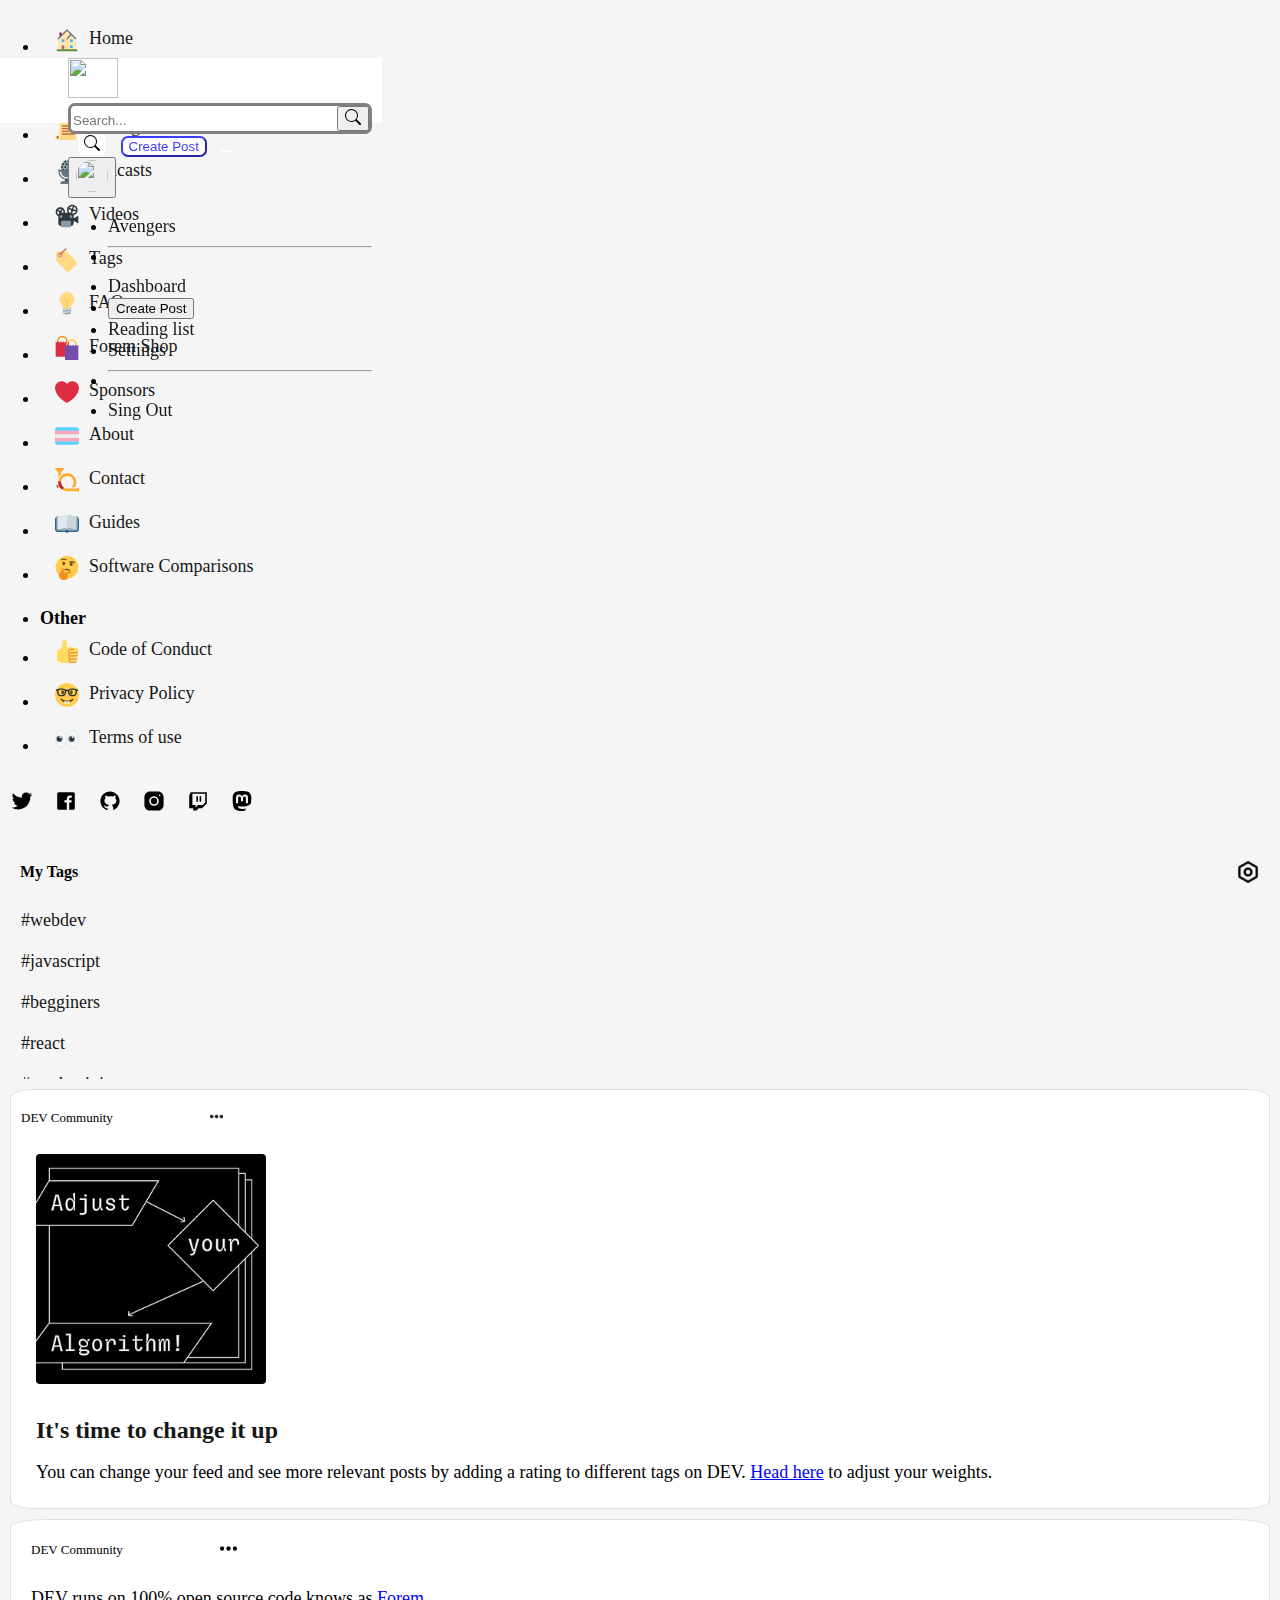
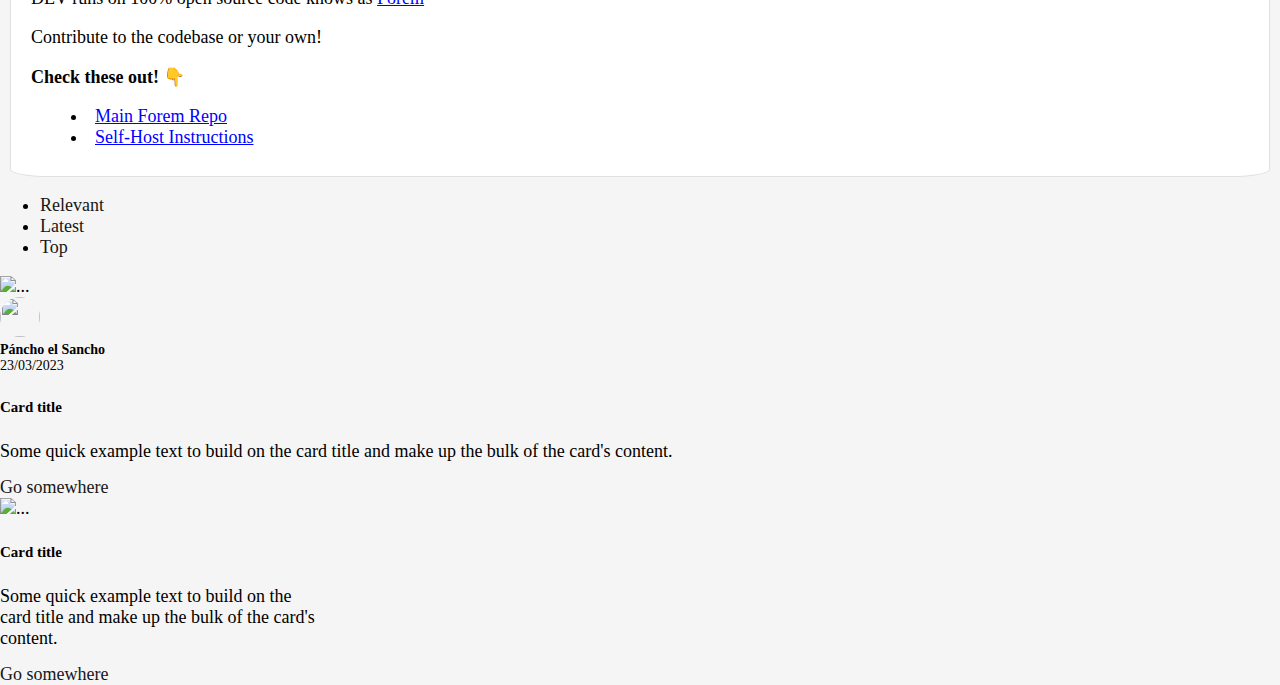
==== Index.html @ 644d101d "navbars responsivos" ====
<!DOCTYPE html>
<html lang="en">
<head>
    <meta charset="UTF-8">
    <meta http-equiv="X-UA-Compatible" content="IE=edge">
    <meta name="viewport" content="width=device-width, initial-scale=1.0">
    <link href="https://cdn.jsdelivr.net/npm/bootstrap@5.3.0-alpha3/dist/css/bootstrap.min.css" rel="stylesheet" integrity="sha384-KK94CHFLLe+nY2dmCWGMq91rCGa5gtU4mk92HdvYe+M/SXH301p5ILy+dN9+nJOZ" crossorigin="anonymous">
    <link rel="stylesheet" href="styles/styles.css">
    <script src="https://kit.fontawesome.com/42388cee6d.js" crossorigin="anonymous"></script>
    <title>Document</title>
</head>
<body>
    <!----------------------- Nav bar ------------------------------>
    <nav class="navbar navbar-expand-lg bg-body-tertiary"> 
        <div class="container-fluid flex-nowrap"> 
          <a class="navbar-brand" href="Index.html"><img class="navbar1__logo"  src="assets/resized_logo_UQww2soKuUsjaOGNB38o.png"></a>
            <div class="d-flex justify-content-between w-100">
                <form class="d-flex" role="search">
                    <div class="searchbar__bar input-group d-none d-md-block">
                    <input class="searchbar__barrita" placeholder="Search..." size="30px" class="card-filter" id="search-item" data-search aria-label="Search"> 
                    <button class="searchbar__lupa btn btn" type="button" id="button-addon2"><img class="Search1__icons" src="assets/search.svg"></button>
                    </div>
                </form>
                <div class="navbar2__icons d-flex" id="iconos" >
                    <button class="navbar2__notificacion btn btn d-md-none d-xl-none d-lg-none" type="button" id="button-addon2"><img class="Search1__icons" src="assets/search.svg"></button>
                    <button class="navbar2__button d-none d-md-block" id="formCard"> Create Post </button>
                    <button class="navbar2__notificacion"><i class="fa fa-bell-o" aria-hidden="true"></i></button>
                    <div class="dropdown">
                    <button class="btn dropdown-toggle" style="color: white;" style="border: none;" type="button" data-bs-toggle="dropdown" aria-expanded="false">
                    <img class="navbar3__user-picture" src="https://randomuser.me/api/portraits/men/14.jpg">
                    </button>
                    <ul class="dropdown-menu dropdown-menu-end">
                        <li><a class="dropdown-item" href="#">Avengers</a></li>
                        <li><hr class="dropdown-divider"></li>
                          <li><a class="dropdown-item" href="#">Dashboard</a></li>
                          <li><button class="dropdown-item" id="formCard2">Create Post</button></li>
                          <li><a class="dropdown-item" href="#">Reading list</a></li>
                          <li><a class="dropdown-item" href="#">Settings</a></li>
                          <li><hr class="dropdown-divider"></li>
                          <li><a class="dropdown-item" href="sesion no iniciada/index2.html">Sing Out</a></li>
                        </ul>
                    </div>
                </div>   
            </div> 
          </div>
        </div>
      </nav>
    
    <div class="container pt-5">
        <div class="row">
            <!-------------------- Aside Izquierdo --------------------->

            <div class="col-12 col-md-3 d-none d-md-block content-right">
                <div class="list-group">
                    <ul class="list-group">
                        <li class="list-group-item border border-0">
                            <a href="#" class="contenedor-link">
                                <span class="icono-link">
                                    <img src="assets/1f3e0.svg" alt="home" class="icono-home" 
                                    width="24px" height="24px">
                                </span>
                                Home
                            </a>
                        </li>
                        <li class="list-group-item border border-0">
                            <a href="#" class="contenedor-link">
                                <span class="icono-link">
                                    <img src="assets/1f5c3.svg" alt="readin list" 
                                    class="icono-home" width="24px" height="24px">
                                </span>
                                Reading List
                            </a>
                        </li>
                        <li class="list-group-item border border-0">
                            <a href="#" class="contenedor-link">
                                <span class="icono-link">
                                    <img src="assets/1f4dc.svg" alt="listings" 
                                    class="icono-home" width="24px" height="24px">
                                </span>
                                Listings
                            </a>
                        </li>
                        <li class="list-group-item border border-0">
                            <a href="#" class="contenedor-link">
                                <span class="icono-link">
                                    <img src="assets/1f399.svg" alt="podcasts" 
                                    class="icono-home" width="24px" height="24px">
                                </span>
                                Podcasts
                            </a>
                        </li>
                        <li class="list-group-item border border-0">
                            <a href="#" class="contenedor-link">
                                <span class="icono-link">
                                    <img src="assets/1f4fd.svg" alt="videos" 
                                    class="icono-home" width="24px" height="24px">
                                </span>
                                Videos
                            </a>
                        </li>
                        <li class="list-group-item border border-0">
                            <a href="#" class="contenedor-link">
                                <span class="icono-link">
                                    <img src="assets/1f3f7.svg" alt="tags" class="icono-home" 
                                    width="24px" height="24px">
                                </span>
                                Tags
                            </a>
                        </li>
                        <li class="list-group-item border border-0">
                            <a href="#" class="contenedor-link">
                                <span class="icono-link">
                                    <img src="assets/1f4a1.svg" alt="faq" class="icono-home" 
                                    width="24px" height="24px">
                                </span>
                                FAQ
                            </a>
                        </li>
                        <li class="list-group-item border border-0">
                            <a href="#" class="contenedor-link">
                                <span class="icono-link">
                                    <img src="assets/1f6cd.svg" alt="forem shop" 
                                    class="icono-home" width="24px" height="24px">
                                </span>
                                Forem Shop
                            </a>
                        </li>
                        <li class="list-group-item border border-0">
                            <a href="#" class="contenedor-link">
                                <span class="icono-link">
                                    <img src="assets/2764.svg" alt="sponsors" 
                                    class="icono-home" width="24px" height="24px">
                                </span>
                                Sponsors
                            </a>
                        </li>
                        <li class="list-group-item border border-0">
                            <a href="#" class="contenedor-link">
                                <span class="icono-link">
                                    <img src="assets/1f3f3-fe0f-200d-26a7-fe0f.svg" 
                                    alt="about" class="icono-home" width="24px" height="24px">
                                </span>
                                About
                            </a>
                        </li>
                        <li class="list-group-item border border-0">
                            <a href="#" class="contenedor-link">
                                <span class="icono-link">
                                    <img src="assets/1f4ef.svg" alt="contact" 
                                    class="icono-home" width="24px" height="24px">
                                </span>
                                Contact
                            </a>
                        </li>
                        <li class="list-group-item border border-0">
                            <a href="#" class="contenedor-link">
                                <span class="icono-link">
                                    <img src="assets/1f4d6.svg" alt="guides" 
                                    class="icono-guides" width="24px" height="24px">
                                </span>
                                Guides
                            </a>
                        </li>
                        <li class="list-group-item border border-0">
                            <a href="#" class="contenedor-link">
                                <span class="icono-link">
                                    <img src="assets/1f914.svg" alt="software comparisons" 
                                    class="icono-software" width="24px" height="24px">
                                </span>
                                Software Comparisons
                            </a>
                        </li>
                    </ul>
                    <ul class="list-group pt-3">
                        <li class="list-group-item border border-0">
                            <b>Other</b>
                        </li>
                        <li class="list-group-item border border-0">
                            <a href="#" class="contenedor-link">
                                <span class="icono-link">
                                    <img src="assets/1f44d.svg" alt="code of conduct" class="icono-manita" width="24px" height="24px">
                                </span>
                                Code of Conduct
                            </a>
                        </li>
                        <li class="list-group-item border border-0">
                            <a href="#" class="contenedor-link">
                                <span class="icono-link">
                                    <img src="assets/1f913.svg" alt="privacy policy" 
                                    class="icono-lentes" width="24px" height="24px">
                                </span>
                                Privacy Policy
                            </a>
                        </li>
                        <li class="list-group-item border border-0">
                            <a href="#" class="contenedor-link">
                                <span class="icono-link">
                                    <img src="assets/1f440.svg" alt="termos of use" 
                                    class="icono-ojitos" width="24px" height="24px">
                                </span>
                                Terms of use
                            </a>
                        </li>
                      </ul>
                    
                </div>
                <div class="social-network">
                    <a href="https://twitter.com/thepracticaldev" target="_blank">
                        <svg xmlns="http://www.w3.org/2000/svg"  viewBox="0 0 30 30" width="24px" height="24px">    <path d="M28,6.937c-0.957,0.425-1.985,0.711-3.064,0.84c1.102-0.66,1.947-1.705,2.345-2.951c-1.03,0.611-2.172,1.055-3.388,1.295 c-0.973-1.037-2.359-1.685-3.893-1.685c-2.946,0-5.334,2.389-5.334,5.334c0,0.418,0.048,0.826,0.138,1.215 c-4.433-0.222-8.363-2.346-10.995-5.574C3.351,6.199,3.088,7.115,3.088,8.094c0,1.85,0.941,3.483,2.372,4.439 c-0.874-0.028-1.697-0.268-2.416-0.667c0,0.023,0,0.044,0,0.067c0,2.585,1.838,4.741,4.279,5.23 c-0.447,0.122-0.919,0.187-1.406,0.187c-0.343,0-0.678-0.034-1.003-0.095c0.679,2.119,2.649,3.662,4.983,3.705 c-1.825,1.431-4.125,2.284-6.625,2.284c-0.43,0-0.855-0.025-1.273-0.075c2.361,1.513,5.164,2.396,8.177,2.396 c9.812,0,15.176-8.128,15.176-15.177c0-0.231-0.005-0.461-0.015-0.69C26.38,8.945,27.285,8.006,28,6.937z"/></svg>
                    </a>
                    <a href="https://www.facebook.com/thepracticaldev" target="_blank">
                        <svg xmlns="http://www.w3.org/2000/svg"  viewBox="0 0 30 30" width="24px" height="24px">    <path d="M24,4H6C4.895,4,4,4.895,4,6v18c0,1.105,0.895,2,2,2h10v-9h-3v-3h3v-1.611C16,9.339,17.486,8,20.021,8 c1.214,0,1.856,0.09,2.16,0.131V11h-1.729C19.376,11,19,11.568,19,12.718V14h3.154l-0.428,3H19v9h5c1.105,0,2-0.895,2-2V6 C26,4.895,25.104,4,24,4z"/></svg>
                    </a>
                    <a href="https://github.com/forem" target="_blank">
                        <svg xmlns="http://www.w3.org/2000/svg"  viewBox="0 0 30 30" width="24px" height="24px">    <path d="M15,3C8.373,3,3,8.373,3,15c0,5.623,3.872,10.328,9.092,11.63C12.036,26.468,12,26.28,12,26.047v-2.051 c-0.487,0-1.303,0-1.508,0c-0.821,0-1.551-0.353-1.905-1.009c-0.393-0.729-0.461-1.844-1.435-2.526 c-0.289-0.227-0.069-0.486,0.264-0.451c0.615,0.174,1.125,0.596,1.605,1.222c0.478,0.627,0.703,0.769,1.596,0.769 c0.433,0,1.081-0.025,1.691-0.121c0.328-0.833,0.895-1.6,1.588-1.962c-3.996-0.411-5.903-2.399-5.903-5.098 c0-1.162,0.495-2.286,1.336-3.233C9.053,10.647,8.706,8.73,9.435,8c1.798,0,2.885,1.166,3.146,1.481C13.477,9.174,14.461,9,15.495,9 c1.036,0,2.024,0.174,2.922,0.483C18.675,9.17,19.763,8,21.565,8c0.732,0.731,0.381,2.656,0.102,3.594 c0.836,0.945,1.328,2.066,1.328,3.226c0,2.697-1.904,4.684-5.894,5.097C18.199,20.49,19,22.1,19,23.313v2.734 c0,0.104-0.023,0.179-0.035,0.268C23.641,24.676,27,20.236,27,15C27,8.373,21.627,3,15,3z"/></svg>
                    </a>
                    <a href="https://www.instagram.com/thepracticaldev/" target="_blank">
                        <svg xmlns="http://www.w3.org/2000/svg"  viewBox="0 0 30 30" width="24px" height="24px">    <path d="M 9.9980469 3 C 6.1390469 3 3 6.1419531 3 10.001953 L 3 20.001953 C 3 23.860953 6.1419531 27 10.001953 27 L 20.001953 27 C 23.860953 27 27 23.858047 27 19.998047 L 27 9.9980469 C 27 6.1390469 23.858047 3 19.998047 3 L 9.9980469 3 z M 22 7 C 22.552 7 23 7.448 23 8 C 23 8.552 22.552 9 22 9 C 21.448 9 21 8.552 21 8 C 21 7.448 21.448 7 22 7 z M 15 9 C 18.309 9 21 11.691 21 15 C 21 18.309 18.309 21 15 21 C 11.691 21 9 18.309 9 15 C 9 11.691 11.691 9 15 9 z M 15 11 A 4 4 0 0 0 11 15 A 4 4 0 0 0 15 19 A 4 4 0 0 0 19 15 A 4 4 0 0 0 15 11 z"/></svg>
                    </a>
                    <a href="https://www.twitch.tv/thepracticaldev" target="_blank">
                        <svg xmlns="http://www.w3.org/2000/svg"  viewBox="0 0 30 30" width="24px" height="24px">    <path d="M 6 4 L 4 8 L 4 24 L 9 24 L 9 27 L 13 27 L 16 24 L 20 24 L 26 18 L 26 4 L 6 4 z M 8 6 L 24 6 L 24 17 L 21 20 L 15 20 L 12 23 L 12 20 L 8 20 L 8 6 z M 13 9 L 13 16 L 15 16 L 15 9 L 13 9 z M 17 9 L 17 16 L 19 16 L 19 9 L 17 9 z"/></svg>
                    </a>
                    <a href="https://fosstodon.org/@thepracticaldev" target="_blank">
                        <svg fill="#000000" width="24px" height="24px" viewBox="0 0 24 24" xmlns="http://www.w3.org/2000/svg" xml:space="preserve"><path d="M21.327 8.566c0-4.339-2.843-5.61-2.843-5.61-1.433-.658-3.894-.935-6.451-.956h-.063c-2.557.021-5.016.298-6.45.956 0 0-2.843 1.272-2.843 5.61 0 .993-.019 2.181.012 3.441.103 4.243.778 8.425 4.701 9.463 1.809.479 3.362.579 4.612.51 2.268-.126 3.541-.809 3.541-.809l-.075-1.646s-1.621.511-3.441.449c-1.804-.062-3.707-.194-3.999-2.409a4.523 4.523 0 0 1-.04-.621s1.77.433 4.014.536c1.372.063 2.658-.08 3.965-.236 2.506-.299 4.688-1.843 4.962-3.254.434-2.223.398-5.424.398-5.424zm-3.353 5.59h-2.081V9.057c0-1.075-.452-1.62-1.357-1.62-1 0-1.501.647-1.501 1.927v2.791h-2.069V9.364c0-1.28-.501-1.927-1.502-1.927-.905 0-1.357.546-1.357 1.62v5.099H6.026V8.903c0-1.074.273-1.927.823-2.558.566-.631 1.307-.955 2.228-.955 1.065 0 1.872.409 2.405 1.228l.518.869.519-.869c.533-.819 1.34-1.228 2.405-1.228.92 0 1.662.324 2.228.955.549.631.822 1.484.822 2.558v5.253z"/></svg>
                    </a>
                </div>
                <nav class="nav-3">
                    <header class="encabezado-navegacion-3">
                        <h3 class="subtitulo">My Tags</h3>
                        <a href="https://dev.to/dashboard/following_tags" target="_blank">
                            <img src="assets/nut_icon_175027.png" alt="Hexagono" 
                            width="24px" height="24px">
                        </a>
                    </header>
                    <div class="tags-aside">
                        <a href="#" class="tag-block" title="webdeb tag">#webdev</a>
                        <a href="#" class="tag-block" title="javasctipt tag">#javascript</a>
                        <a href="#" class="tag-block" title="begginers tag">#begginers</a>
                        <a href="#" class="tag-block" title="react tag">#react</a>
                        <a href="#" class="tag-block" title="productivity tag">#productivity</a>
                        <a href="#" class="tag-block" title="devops tag">#devops</a>
                        <a href="#" class="tag-block" title="css tag">#css</a>
                        <a href="#" class="tag-block" title="opensource tag">#opensource</a>
                        <a href="#" class="tag-block" title="typescript tag">#typescript</a>
                        <a href="#" class="tag-block" title="security tag">#security</a>
                        <a href="#" class="tag-block" title="php tag">#php</a>
                        <a href="#" class="tag-block" title="machinelearning tag">#machinelearning</a>
                        <a href="#" class="tag-block" title="java tag">#java</a>
                        <a href="#" class="tag-block" title="angular tag">#angular</a>
                        <a href="#" class="tag-block" title="kubernetes tag">#kubernetes</a>
                        <a href="#" class="tag-block" title="git tag">#git</a>
                        <a href="#" class="tag-block" title="linux tag">#linux</a>
                        <a href="#" class="tag-block" title="csharp tag">#csharp</a>
                        <a href="#" class="tag-block" title="laravel tag">#laravel</a>
                        <a href="#" class="tag-block" title="vue tag">#vue</a>
                        <a href="#" class="tag-block" title="ruby tag">#ruby</a>
                        <a href="#" class="tag-block" title="computerscience tag">#computerscience</a>
                        <a href="#" class="tag-block" title="graphql tag">#graphql</a>
                        <a href="#" class="tag-block" title="rust tag">#rust</a>
                        <a href="#" class="tag-block" title="sql tag">#sql</a>
                        <a href="#" class="tag-block" title="ios tag">#ios</a>
                        <a href="#" class="tag-block" title="vscode tag">#vscode</a>
                        <a href="#" class="tag-block" title="gamedev tag">#gamedev</a>
                        <a href="#" class="tag-block" title="kotlin tag">#kotlin</a>
                        <a href="#" class="tag-block" title="dart tag">#dart</a>
                        <a href="#" class="tag-block" title="elixir tag">#elixir</a>
                        <a href="#" class="tag-block" title="swift tag">#swift</a>
                    </div>
                </nav>
                <div class="nav-info-4">
                    <div class="header-4">
                        <div class="header-info">DEV Community</div>
                        <button class="boton-info">
                            <img src="assets/susp.png" alt="p suspensivos" width="13px" height="13px">
                        </button>   
                    </div>
                    <div class="nav-image-info-4">
                        <p>
                            <img src="assets/8nuyrw43yfedpbj2iieb.jpg" alt="iamge info" 
                            width="230px" height="230px">
                        </p>
                        <h3>
                            <a href="#" class="header-info-4">It's time to change it up</a>
                        </h3>
                        <p>
                            You can change your feed and see more relevant posts by adding a 
                            rating to different tags on DEV. <a class="a-except" href="#">Head here</a> 
                            to adjust your weights.
                        </p>
                    </div>
                </div>
                <div class="nav-info-5">
                    <div class="header-5">
                        <div class="header-info">DEV Community</div>
                        <button class="boton-info">
                            <img src="assets/susp.png" alt="p suspensivos" width="17px" height="17px">
                        </button>
                    </div>    
                    <p>
                        DEV runs on 100% open source code knows as <a class="a-except" href="#">Forem</a>
                    </p>
                    <p>
                        Contribute to the codebase or your own!
                    </p>
                    <p>
                        <strong>Check these out! 👇</strong>
                    </p>
                    <ul>
                        <li class="estilo-list">
                            <a class="a-except-1" href="#">Main Forem Repo</a>
                        </li>
                        <li class="estilo-list">
                            <a class="a-except-1" href="#">Self-Host Instructions</a>
                        </li>
                    </ul>
                        
                </div> 

            </div>


            <!------------------ Colunma Central ---------------------->

            <div class="col-12 col-md-9 col-lg-6">
                <ul class="nav nav-pills mb-3">
                    <li class="nav-item">
                      <a class="nav-link" id="find-relevant"  href="#">Relevant</a>
                    </li>
                    <li class="nav-item">
                      <a class="nav-link" id="find-latest" href="#">Latest</a>
                    </li>
                    <li class="nav-item">
                      <a class="nav-link" id="find-top" href="#">Top</a>
                    </li>
                </ul>
                <div class="card post-card mb-3">
                    <img src="https://picsum.photos/400/200" class="card-img-top w-100 post-card__preview-image" 
                     alt="...">
                    <div class="card-body">
                        <div class="author-data d-flex gap-3 align-items-center">
                            <img class="post-card__author-picture" 
                             src="https://randomuser.me/api/portraits/men/11.jpg" alt="">
                            <div>
                                <p class="post-card__author-name">
                                   <b>Páncho el Sancho</b>
                                </p>
                                <p class="post-card__creation-date">
                                    23/03/2023
                                </p>
                            </div>

                        </div>
                        <h5 class="card-title">Card title</h5>
                        <p class="card-text">Some quick example text to build on the card title 
                        and make up the bulk of the card's content.</p>
                        <a href="#" class="btn btn-primary">Go somewhere</a>
                    </div>
                  </div>
                  
                    <div id="PostCard-list">
    
                    </div>
                  
            </div>

            <!------------------- Aside Derecho ------------------------->

            <div class="col-12 col-lg-3 d-none d-lg-block">
                <div class="card" style="width: 18rem;">
                    <img src="https://picsum.photos/400/200" class="card-img-top" alt="...">
                    <div class="card-body">
                      <h5 class="card-title">Card title</h5>
                      <p class="card-text">Some quick example text to build on the card title 
                        and make up the bulk of the card's content.</p>
                      <a href="#" class="btn btn-primary">Go somewhere</a>
                    </div>
                  </div>
            </div>
        </div>
    </div>



    <script src="https://cdn.jsdelivr.net/npm/bootstrap@5.3.0-alpha3/dist/js/bootstrap.bundle.min.js" integrity="sha384-ENjdO4Dr2bkBIFxQpeoTz1HIcje39Wm4jDKdf19U8gI4ddQ3GYNS7NTKfAdVQSZe" crossorigin="anonymous"></script>
    <script src="js\appII.js"></script>
</body>
</body>
</html>
---- styles/styles.css ----
* {
  box-sizing: border-box;
}

html,
body {
  background: #f5f5f5;
  font-size: 18px;
  height: 100%;
  margin: 0px;
  padding: 0px;
  width: 100%;
}

.container-fluid {
  margin-top: 40px;
  background-color: white;
  border-color: gray;
  position: fixed;
  z-index: 1;
  padding-right: 10px;
  padding-left: 68px;
  height: 65px;
}

.navbar1__logo {
  width: 50px;
  height: 40px;
}

.navbar2__button {
  border-radius: 7px;
  border-color: rgb(59, 59, 246);
  border-width: 2px;
  background-color: white;
  color: rgb(59, 59, 246);
}
.navbar2__button:hover {
  background: rgb(59, 59, 246);
  color: white;
  text-decoration: underline;
}
.navbar2__notificacion {
  color: black;
  margin: 0 10px;
  text-decoration: none;
  border: none;
  border-radius: 5px;
  background-color: white;
}
.navbar2__notificacion:hover {
  background-color: rgba(197, 185, 246, 0.433);
  color: rgb(59, 59, 246);
}
.navbar2__button3 {
  border: none;
  background-color: white;
}
.navbar2__login {
  color: black;
  margin: 0 10px;
  text-decoration: none;
  border: none;
  border-radius: 5px;
  background-color: white;
}
.navbar2__login:hover {
  background-color: rgba(197, 185, 246, 0.433);
  color: rgb(59, 59, 246);
  text-decoration: underline;
}

.navbar3__user-picture {
  border-radius: 100%;
  width: 32px;
  height: 32px;
}
.navbar3__user-picture:hover {
  border-color: aqua;
  border-style: solid;
  border: 4px;
}

.searchbar__barrita {
  border: none;
}
.searchbar__bar {
  border-radius: 7px;
  border-style: solid;
  border-color: gray;
  background-color: white;
}
.searchbar__bar:hover {
  border-color: rgb(59, 59, 246);
  border-style: solid;
  border-radius: 7px;
}

.post-card__author-picture {
  width: 40px;
  height: 40px;
  border-radius: 100%;
}
.post-card .post-card__author-name,
.post-card .post-card__creation-date {
  margin: 0;
  font-size: 14px;
}
.post-card:not(:first-of-type) .post-card__preview-image {
  display: none;
}

.footter {
  background-color: #e5e5e5;
}

.content-right {
  background-color: #f5f5f5;
}

.list-group-item {
  background-color: #f5f5f5;
}

a {
  text-decoration: none;
  color: #171717;
}

.list-group-item {
  padding: 0;
}

.contenedor-link {
  display: flex;
  flex-direction: row;
  justify-content: flex-start;
  padding-top: 10px;
  padding-right: 15px;
  padding-bottom: 10px;
  padding-left: 10px;
}

.icono-link {
  display: flex;
  flex-direction: row;
  margin-right: 10px;
  margin-left: 5px;
}

li :hover {
  border-radius: 7px;
  background: #e4e3f3;
  color: blue;
  text-decoration: underline;
}

.social-network {
  /* border: 1px solid black; */
  display: flex;
  flex-direction: row;
  justify-content: flex-start;
  margin-bottom: 15px;
}

.social-network a {
  padding: 10px;
}

.social-network :hover {
  border-radius: 7px;
  background-color: #e4e3f3;
  fill: blue;
}

.nav-3 {
  margin-bottom: 10px;
  /* border: 1px solid black; */
  margin-bottom: 20px;
}

.encabezado-navegacion-3 {
  /*  border: 1px solid black; */
  display: flex;
  flex-direction: row;
  justify-content: space-between;
  margin: 0px;
  padding-left: 10px;
  padding-right: 0px;
  padding-top: 7px;
}

h3 {
  font-weight: bold;
  font-size: 16px;
  margin: 0px;
  padding-top: 13px;
}

.nav-3 {
  margin: 10px;
}

.nav-3 a {
  padding-left: 10px;
  padding-right: 10px;
  padding-top: 10px;
  padding-bottom: 10px;
}

.nav-3 a:hover {
  border-radius: 7px;
  background-color: #e4e3f3;
  fill: blue;
}

.tags-aside {
  padding-left: 1px;
  padding-top: 1px;
  padding-right: 10px;
}

.tags-aside {
  max-height: 180px;
  overflow: auto;
  padding-left: 1px;
  padding-top: 1px;
  padding-right: 0px;
}

.tags-aside .tag-block {
  display: flex;
  flex-direction: row;
  justify-content: space-between;
}

.tags-aside :hover {
  border-radius: 7px;
  background: #e4e3f3;
  color: blue;
  text-decoration: underline;
}

.nav-info-4 {
  background-color: #ffffff;
  border: 1px solid #e0e0e0;
  border-radius: 2%;
  padding: 10px;
  margin-bottom: 10px;
  margin-right: 10PX;
  margin-left: 10PX;
}

.header-info {
  font-size: 13px;
  font-weight: 300;
}

.boton-info {
  background-color: #ffffff;
  border: none;
  margin-left: 87px;
  /* padding-left: 10px; */
  padding: 10px;
}

.boton-info img {
  padding: 0px;
}

.boton-info :hover {
  background-color: comment-body;
  border: 1px solid black;
}

p img {
  border-radius: 4px;
}

.header-4 {
  display: flex;
  flex-direction: row;
  align-items: center;
  padding-bottom: 0px;
}

.nav-image-info-4 {
  padding-left: 15px;
  padding-right: 15px;
}

.nav-image-info-4 h3, p {
  text-align: left;
  margin-bottom: 15px;
}

.nav-image-info-4 h3 {
  font-size: 24px;
  margin-bottom: 10px;
}

.nav-info-5 {
  background-color: #ffffff;
  border: 1px solid #e0e0e0;
  border-radius: 3%;
  padding: 10px 20px 10px 20px;
  margin: 10px;
}

/* .nav-image-info-5 {
    border: 1px solid black;
    padding: 2px;
} */
.a-except {
  text-decoration: underline;
  color: blue;
}

.header-5 {
  display: flex;
  flex-direction: row;
  align-items: center;
  padding-bottom: 0px;
}

.estilo-list {
  list-style: inside;
  text-align: left;
}

.a-except-1 {
  text-decoration: underline;
  color: blue;
}

/* Cards Center */
.card-story__container {
  padding: 20px;
}

.card-story__indention {
  padding-left: 55px;
}

.card-story__title span {
  font-size: 30px;
  font-weight: 700;
}

.card-story__title a:hover {
  color: #2f3ab2;
}

.card-story__tags {
  display: flex;
  flex-direction: row;
  flex-wrap: wrap;
  gap: 1px;
}

.story-tag {
  display: inline-flex;
  align-items: center;
  white-space: nowrap;
  flex-wrap: nowrap;
  padding: 4px 10px;
  font-size: 14px;
  font-weight: 300;
}

.story-tag:nth-child(1) {
  padding-left: 0;
}

.card-story__bottom {
  display: flex;
  justify-content: space-between;
  align-items: center;
  font-size: 14px;
}

.card-story__details {
  display: flex;
  font-size: 14px;
}

.multiple-reactions {
  display: flex;
  align-items: center;
  padding-left: 0;
  padding-right: 13px;
  padding-top: 4px;
  padding-bottom: 4px;
}

.multiple-reactions__icons-container {
  display: flex;
  align-items: center;
  padding-left: 4px;
  padding-right: 13px;
  padding-top: 4px;
  padding-bottom: 4px;
}

.agregate-reactions {
  padding-left: 4px;
}

.comments {
  padding-left: 10px;
  padding-right: 10px;
  padding-top: 8px;
  padding-bottom: 5px;
}

.save-button {
  border-style: hidden;
  padding-top: 5px;
  padding-bottom: 5px;
}

.card-story__save {
  display: flex;
}

.text-comment-content {
  margin: 12px;
  padding-top: 8px;
  padding-bottom: 8px;
}

.comment-content-1, .comment-content-2 {
  display: flex;
  align-items: flex-start;
  margin-right: 12px;
  padding-bottom: 12px;
  padding-left: 12px;
}

.comment-content-picture {
  display: flex;
  align-items: flex-start;
}

.picture-anchor {
  display: flex;
  align-items: flex-start;
}

.comment-content-body {
  background-color: #f5f5f5;
  border-radius: 10px;
  padding-top: 16px;
  padding-right: 16px;
  padding-bottom: 4px;
  padding-left: 16px;
}

.comment-meta {
  width: auto;
  -o-object-fit: contain;
     object-fit: contain;
}

.time-ago {
  margin-left: 4px;
}

.data-test-id {
  width: auto;
  -o-object-fit: contain;
     object-fit: contain;
}

.post-card__author-picture-comment {
  width: 24px;
  height: 24px;
  border-radius: 100%;
}

.avatar-marg {
  margin-right: 10px;
}/*# sourceMappingURL=styles.css.map */
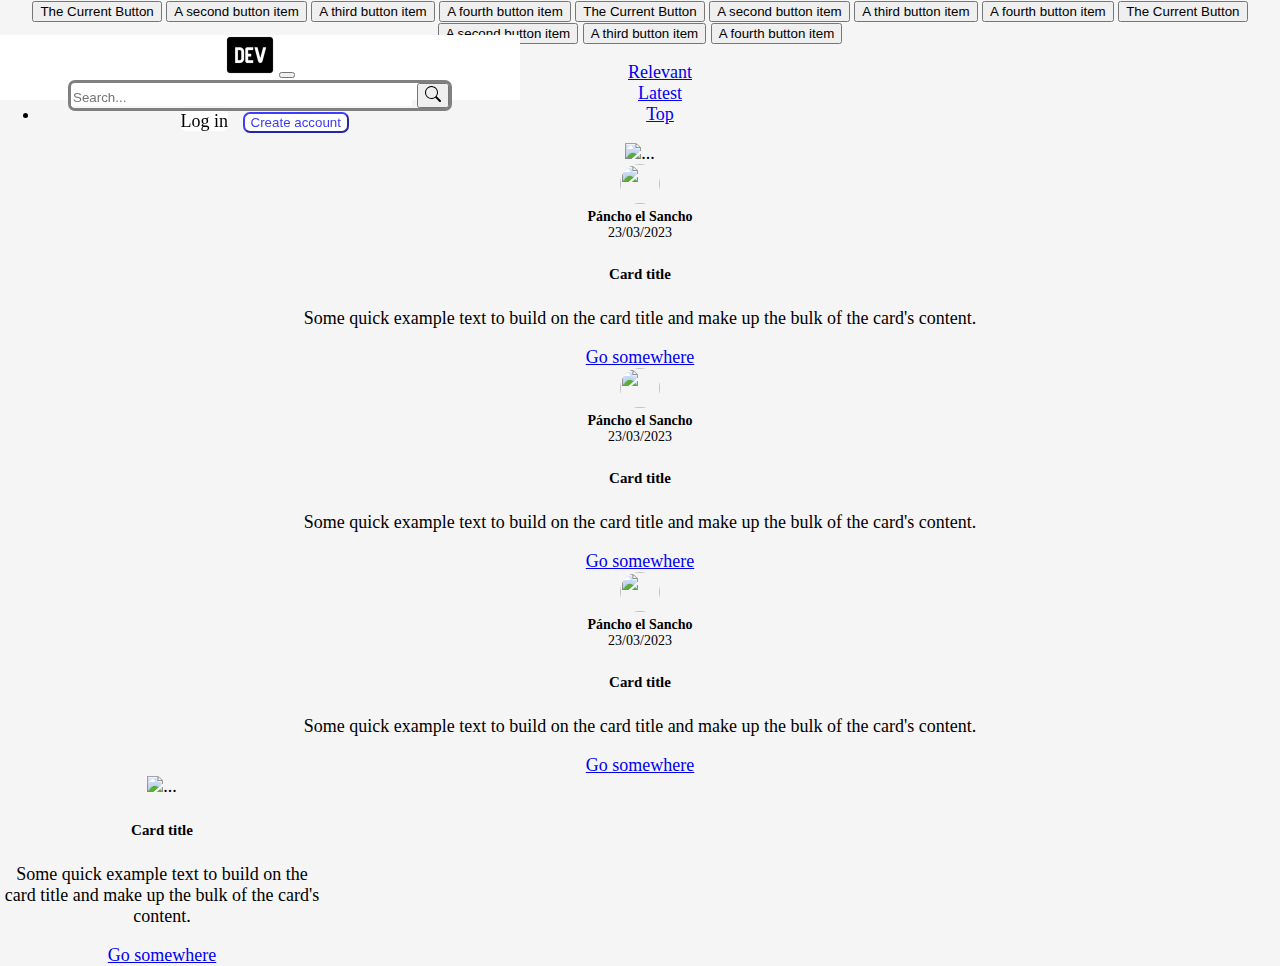
==== commit 4aa9189a: "update 2 login" ====
--- a/Index.html
+++ b/Index.html
@@ -11,19 +11,28 @@
 </head>
 <body>
     <!----------------------- Nav bar ------------------------------>
-    <nav class="navbar navbar-expand-lg bg-body-tertiary"> 
-        <div class="container-fluid flex-nowrap"> 
+
+    <nav class="navbar navbar-expand-lg bg-body-tertiary">
+        <div class="container-fluid1__position container-fluid">
           <a class="navbar-brand" href="Index.html"><img class="navbar1__logo"  src="assets/resized_logo_UQww2soKuUsjaOGNB38o.png"></a>
+          <button class="navbar-toggler" type="button"
+            data-bs-toggle="collapse"
+            data-bs-target="#navbarSupportedContent"
+            aria-controls="navbarSupportedContent"
+            aria-expanded="false"
+            aria-label="Toggle navigation">
+            <span class="navbar-toggler-icon"></span>
+          </button>
+          <div class="collapse navbar-collapse" id="navbarSupportedContent">
             <div class="d-flex justify-content-between w-100">
                 <form class="d-flex" role="search">
-                    <div class="searchbar__bar input-group d-none d-md-block">
-                    <input class="searchbar__barrita" placeholder="Search..." size="30px" class="card-filter" id="search-item" data-search aria-label="Search"> 
+                    <div class="searchbar__bar input-group">
+                    <input class="searchbar__barrita" placeholder="Search..." size="40px" class="card-filter" id="search-item" data-search aria-label="Search">
                     <button class="searchbar__lupa btn btn" type="button" id="button-addon2"><img class="Search1__icons" src="assets/search.svg"></button>
                     </div>
                 </form>
-                <div class="navbar2__icons d-flex" id="iconos" >
-                    <button class="navbar2__notificacion btn btn d-md-none d-xl-none d-lg-none" type="button" id="button-addon2"><img class="Search1__icons" src="assets/search.svg"></button>
-                    <button class="navbar2__button d-none d-md-block" id="formCard"> Create Post </button>
+                <div class="navbar2__icons d-flex" id="iconos">
+                    <button class="navbar2__button" id="formCard"> Create Post </button>
                     <button class="navbar2__notificacion"><i class="fa fa-bell-o" aria-hidden="true"></i></button>
                     <div class="dropdown">
                     <button class="btn dropdown-toggle" style="color: white;" style="border: none;" type="button" data-bs-toggle="dropdown" aria-expanded="false">
@@ -37,15 +46,14 @@
                           <li><a class="dropdown-item" href="#">Reading list</a></li>
                           <li><a class="dropdown-item" href="#">Settings</a></li>
                           <li><hr class="dropdown-divider"></li>
-                          <li><a class="dropdown-item" href="sesion no iniciada/index2.html">Sing Out</a></li>
+                          <li><a class="dropdown-item" href="sesion no iniciada/index2.html">Sign Out</a></li>
                         </ul>
                     </div>
-                </div>   
-            </div> 
+                </div>
+            </div>
           </div>
         </div>
       </nav>
-    
     <div class="container pt-5">
         <div class="row">
             <!-------------------- Aside Izquierdo --------------------->
@@ -375,14 +383,26 @@
                       <a href="#" class="btn btn-primary">Go somewhere</a>
                     </div>
                   </div>
+                  <!------------------- aqui va su id ------------------------->
             </div>
         </div>
     </div>
-
-
+    <div id="content" style="display: none;"></div>
 
     <script src="https://cdn.jsdelivr.net/npm/bootstrap@5.3.0-alpha3/dist/js/bootstrap.bundle.min.js" integrity="sha384-ENjdO4Dr2bkBIFxQpeoTz1HIcje39Wm4jDKdf19U8gI4ddQ3GYNS7NTKfAdVQSZe" crossorigin="anonymous"></script>
-    <script src="js\appII.js"></script>
+    <script src="js\index.js"></script>
+    <!-- <script src="js/session.js" type="module"></script> -->
+    <script>
+        if (localStorage.getItem('isLoggedIn') === 'true') {
+            // El usuario ha iniciado sesión, mostrar el contenido protegido
+            window.open("Index.html","_self")
+            console.log("Estoy logueado")
+         
+        } else { window.location.replace("sesion/index2.html"); }
+
+    </script>
+    <!-- <script src="js\login.js"></script>
+    
 </body>
 </body>
 </html>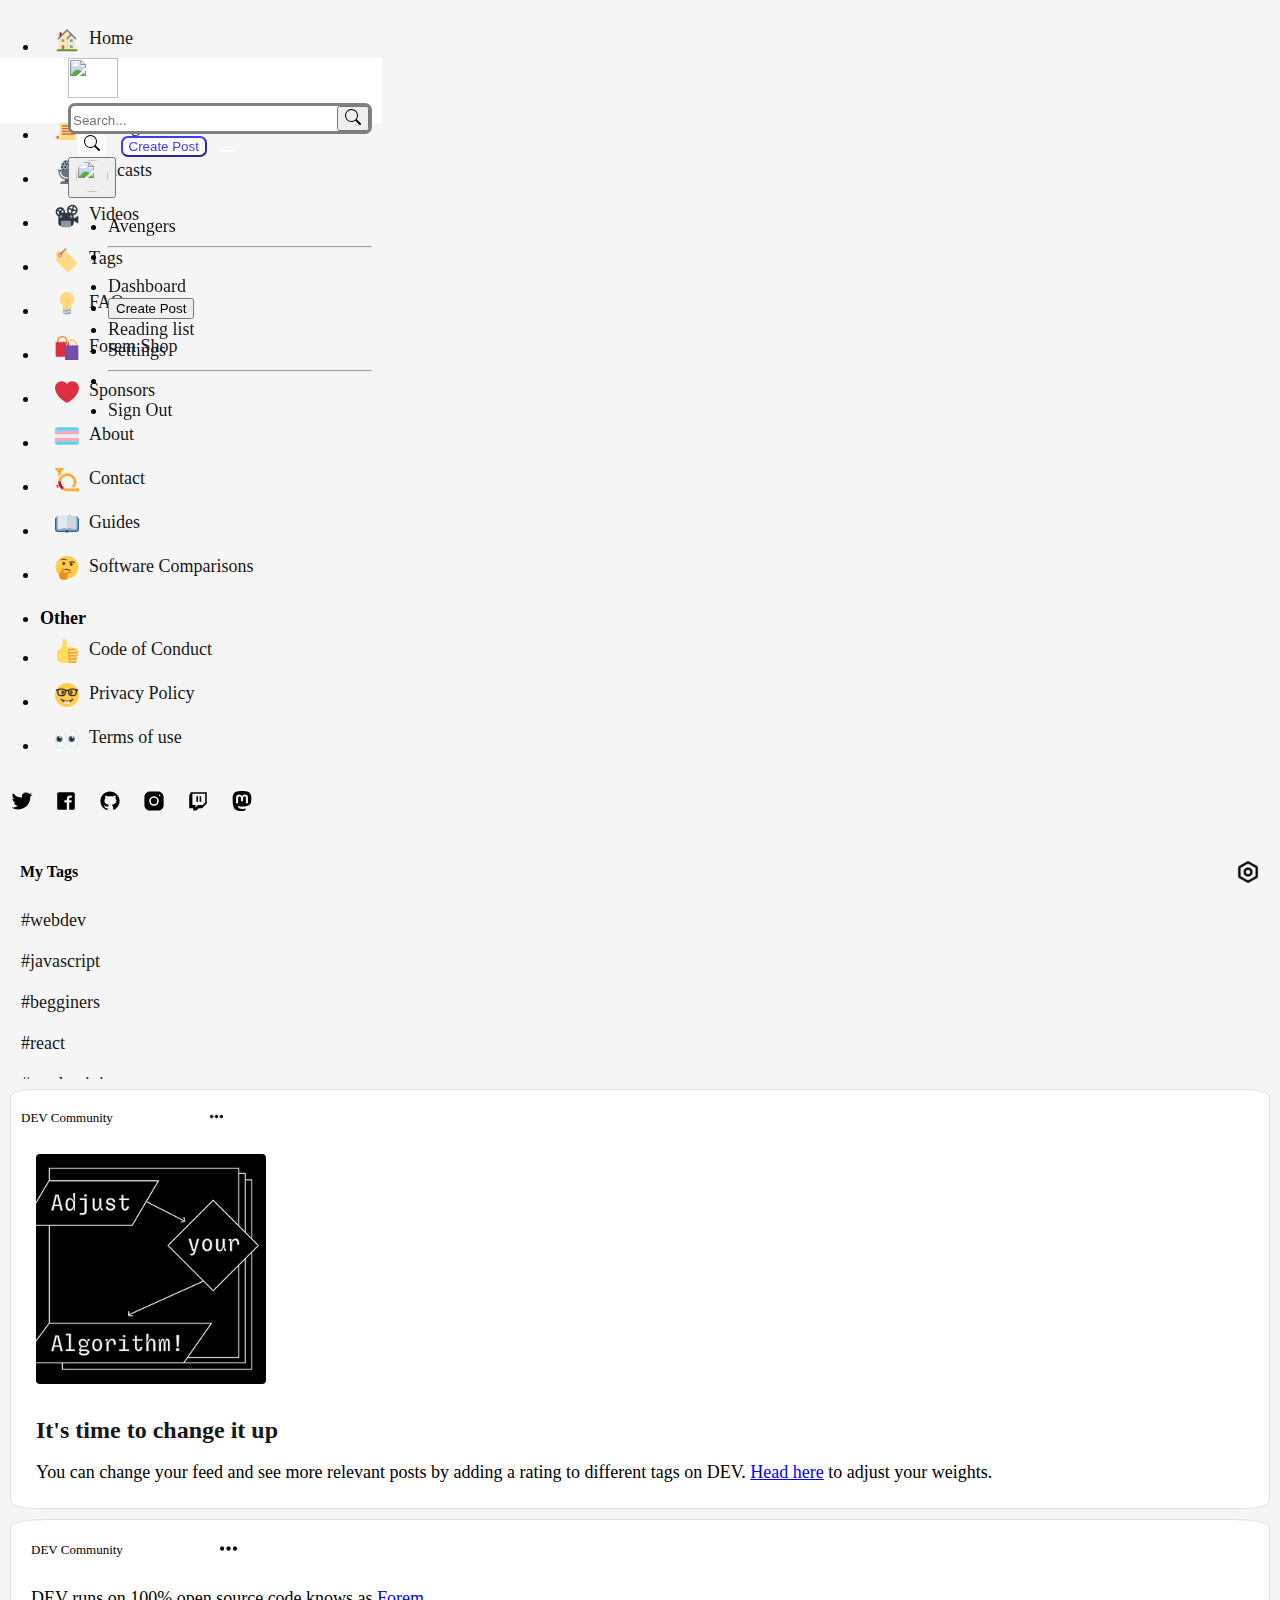
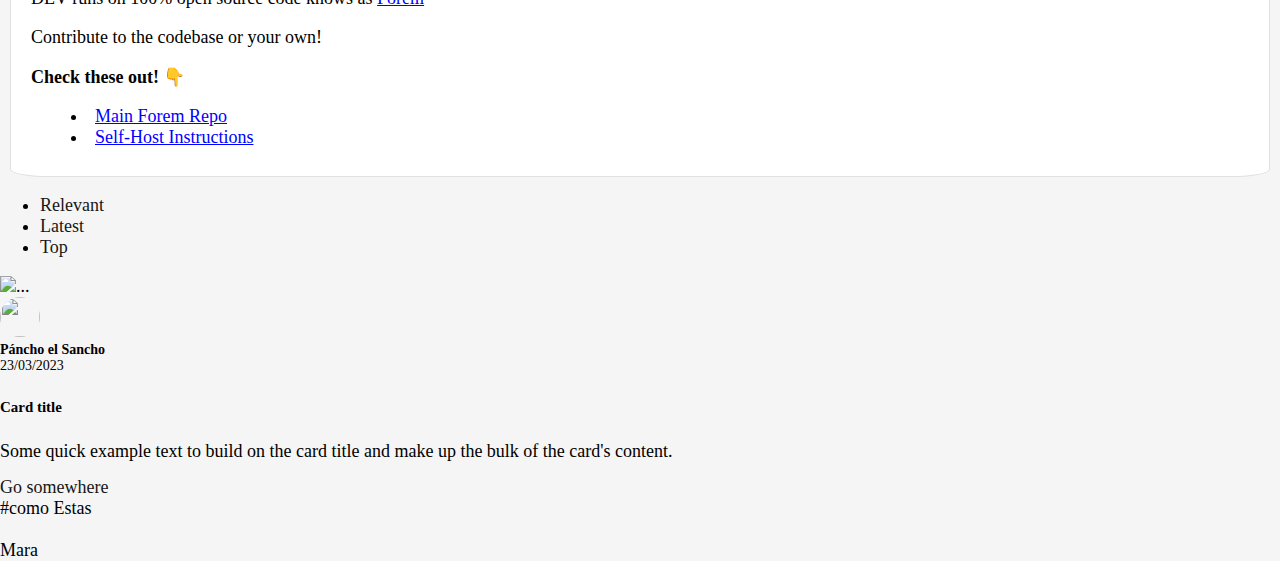
==== commit 66d12ee0: "sign" ====
--- a/Index.html
+++ b/Index.html
@@ -13,26 +13,18 @@
     <!----------------------- Nav bar ------------------------------>
 
     <nav class="navbar navbar-expand-lg bg-body-tertiary">
-        <div class="container-fluid1__position container-fluid">
+        <div class="container-fluid flex-nowrap">
           <a class="navbar-brand" href="Index.html"><img class="navbar1__logo"  src="assets/resized_logo_UQww2soKuUsjaOGNB38o.png"></a>
-          <button class="navbar-toggler" type="button"
-            data-bs-toggle="collapse"
-            data-bs-target="#navbarSupportedContent"
-            aria-controls="navbarSupportedContent"
-            aria-expanded="false"
-            aria-label="Toggle navigation">
-            <span class="navbar-toggler-icon"></span>
-          </button>
-          <div class="collapse navbar-collapse" id="navbarSupportedContent">
             <div class="d-flex justify-content-between w-100">
                 <form class="d-flex" role="search">
-                    <div class="searchbar__bar input-group">
-                    <input class="searchbar__barrita" placeholder="Search..." size="40px" class="card-filter" id="search-item" data-search aria-label="Search">
+                    <div class="searchbar__bar input-group d-none d-md-block">
+                    <input class="searchbar__barrita" placeholder="Search..." size="30px" class="card-filter" id="search-item" data-search aria-label="Search">
                     <button class="searchbar__lupa btn btn" type="button" id="button-addon2"><img class="Search1__icons" src="assets/search.svg"></button>
                     </div>
                 </form>
-                <div class="navbar2__icons d-flex" id="iconos">
-                    <button class="navbar2__button" id="formCard"> Create Post </button>
+                <div class="navbar2__icons d-flex" id="iconos" >
+                    <button class="navbar2__notificacion btn btn d-md-none d-xl-none d-lg-none" type="button" id="button-addon2"><img class="Search1__icons" src="assets/search.svg"></button>
+                    <button class="navbar2__button d-none d-md-block" id="formCard"> Create Post </button>
                     <button class="navbar2__notificacion"><i class="fa fa-bell-o" aria-hidden="true"></i></button>
                     <div class="dropdown">
                     <button class="btn dropdown-toggle" style="color: white;" style="border: none;" type="button" data-bs-toggle="dropdown" aria-expanded="false">
@@ -55,7 +47,7 @@
         </div>
       </nav>
     <div class="container pt-5">
-        <div class="row">
+        <div class="row">            
             <!-------------------- Aside Izquierdo --------------------->
 
             <div class="col-12 col-md-3 d-none d-md-block content-right">
@@ -374,35 +366,33 @@
             <!------------------- Aside Derecho ------------------------->
 
             <div class="col-12 col-lg-3 d-none d-lg-block">
-                <div class="card" style="width: 18rem;">
-                    <img src="https://picsum.photos/400/200" class="card-img-top" alt="...">
-                    <div class="card-body">
-                      <h5 class="card-title">Card title</h5>
-                      <p class="card-text">Some quick example text to build on the card title 
-                        and make up the bulk of the card's content.</p>
-                      <a href="#" class="btn btn-primary">Go somewhere</a>
-                    </div>
+
+                  <div id="PostCard-right">
+    
                   </div>
                   <!------------------- aqui va su id ------------------------->
+
+
+              <div > #como Estas
+                <div id="PostCard-listing">
+    
+                </div>
+              </div>  
+              <br>
+              <div > Mara
+                <div id="PostCard-listingII">
+    
+                </div>
+              </div>  
+
             </div>
         </div>
     </div>
-    <div id="content" style="display: none;"></div>
+
+
 
     <script src="https://cdn.jsdelivr.net/npm/bootstrap@5.3.0-alpha3/dist/js/bootstrap.bundle.min.js" integrity="sha384-ENjdO4Dr2bkBIFxQpeoTz1HIcje39Wm4jDKdf19U8gI4ddQ3GYNS7NTKfAdVQSZe" crossorigin="anonymous"></script>
     <script src="js\index.js"></script>
-    <!-- <script src="js/session.js" type="module"></script> -->
-    <script>
-        if (localStorage.getItem('isLoggedIn') === 'true') {
-            // El usuario ha iniciado sesión, mostrar el contenido protegido
-            window.open("Index.html","_self")
-            console.log("Estoy logueado")
-         
-        } else { window.location.replace("sesion/index2.html"); }
-
-    </script>
-    <!-- <script src="js\login.js"></script>
-    
 </body>
 </body>
 </html>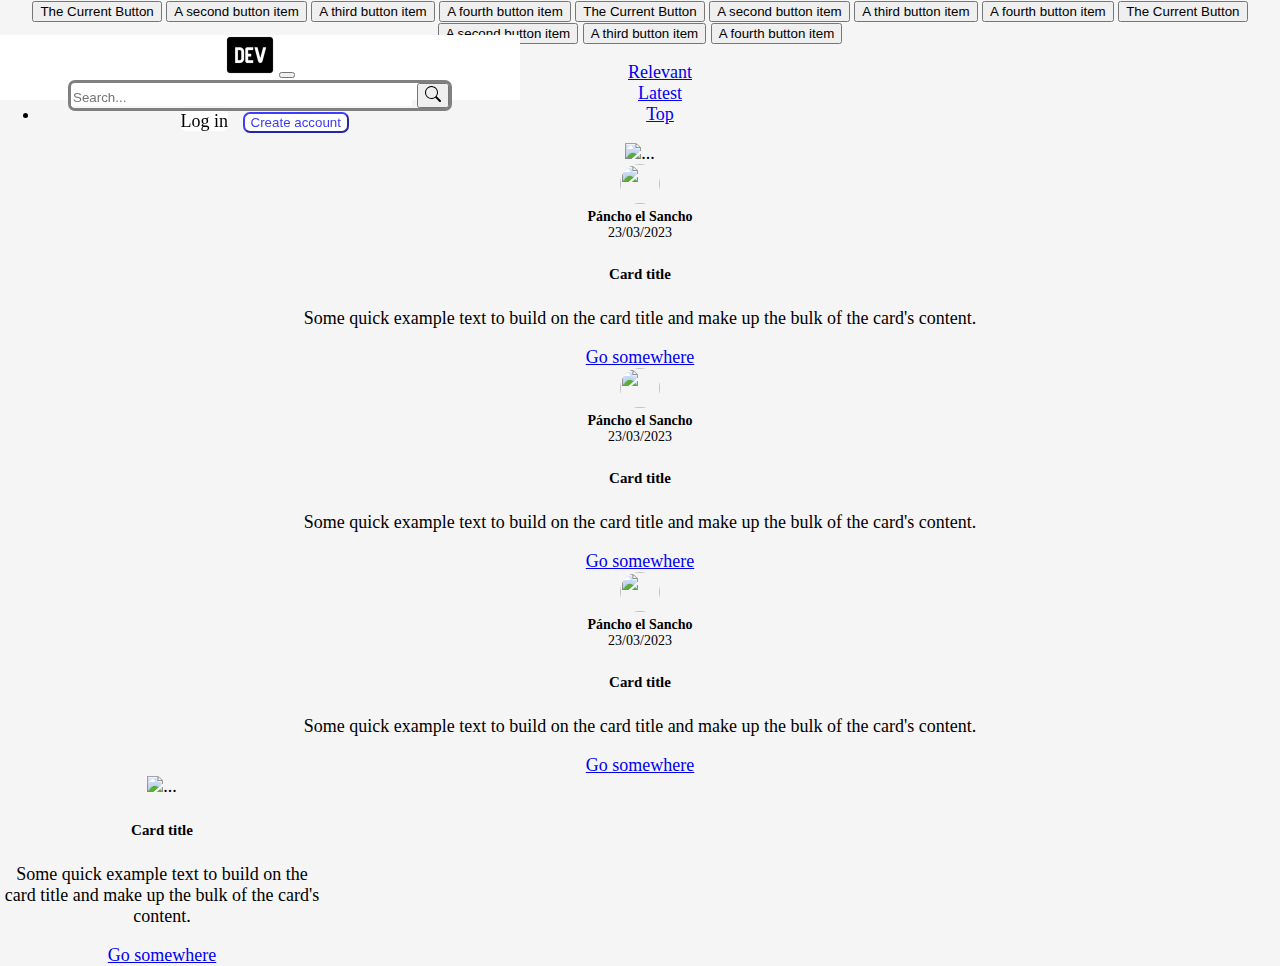
==== commit 24cca892: "Update Login - con localStorage" ====
--- a/Index.html
+++ b/Index.html
@@ -13,18 +13,26 @@
     <!----------------------- Nav bar ------------------------------>
 
     <nav class="navbar navbar-expand-lg bg-body-tertiary">
-        <div class="container-fluid flex-nowrap">
+        <div class="container-fluid1__position container-fluid">
           <a class="navbar-brand" href="Index.html"><img class="navbar1__logo"  src="assets/resized_logo_UQww2soKuUsjaOGNB38o.png"></a>
+          <button class="navbar-toggler" type="button"
+            data-bs-toggle="collapse"
+            data-bs-target="#navbarSupportedContent"
+            aria-controls="navbarSupportedContent"
+            aria-expanded="false"
+            aria-label="Toggle navigation">
+            <span class="navbar-toggler-icon"></span>
+          </button>
+          <div class="collapse navbar-collapse" id="navbarSupportedContent">
             <div class="d-flex justify-content-between w-100">
                 <form class="d-flex" role="search">
-                    <div class="searchbar__bar input-group d-none d-md-block">
-                    <input class="searchbar__barrita" placeholder="Search..." size="30px" class="card-filter" id="search-item" data-search aria-label="Search">
+                    <div class="searchbar__bar input-group">
+                    <input class="searchbar__barrita" placeholder="Search..." size="40px" class="card-filter" id="search-item" data-search aria-label="Search">
                     <button class="searchbar__lupa btn btn" type="button" id="button-addon2"><img class="Search1__icons" src="assets/search.svg"></button>
                     </div>
                 </form>
-                <div class="navbar2__icons d-flex" id="iconos" >
-                    <button class="navbar2__notificacion btn btn d-md-none d-xl-none d-lg-none" type="button" id="button-addon2"><img class="Search1__icons" src="assets/search.svg"></button>
-                    <button class="navbar2__button d-none d-md-block" id="formCard"> Create Post </button>
+                <div class="navbar2__icons d-flex" id="iconos">
+                    <button class="navbar2__button" id="formCard"> Create Post </button>
                     <button class="navbar2__notificacion"><i class="fa fa-bell-o" aria-hidden="true"></i></button>
                     <div class="dropdown">
                     <button class="btn dropdown-toggle" style="color: white;" style="border: none;" type="button" data-bs-toggle="dropdown" aria-expanded="false">
@@ -38,7 +46,7 @@
                           <li><a class="dropdown-item" href="#">Reading list</a></li>
                           <li><a class="dropdown-item" href="#">Settings</a></li>
                           <li><hr class="dropdown-divider"></li>
-                          <li><a class="dropdown-item" href="sesion no iniciada/index2.html">Sign Out</a></li>
+                          <li><a class="dropdown-item" id="singOut">Sign Out</a></li>
                         </ul>
                     </div>
                 </div>
@@ -47,7 +55,7 @@
         </div>
       </nav>
     <div class="container pt-5">
-        <div class="row">            
+        <div class="row">
             <!-------------------- Aside Izquierdo --------------------->
 
             <div class="col-12 col-md-3 d-none d-md-block content-right">
@@ -366,33 +374,25 @@
             <!------------------- Aside Derecho ------------------------->
 
             <div class="col-12 col-lg-3 d-none d-lg-block">
-
-                  <div id="PostCard-right">
-    
+                <div class="card" style="width: 18rem;">
+                    <img src="https://picsum.photos/400/200" class="card-img-top" alt="...">
+                    <div class="card-body">
+                      <h5 class="card-title">Card title</h5>
+                      <p class="card-text">Some quick example text to build on the card title 
+                        and make up the bulk of the card's content.</p>
+                      <a href="#" class="btn btn-primary">Go somewhere</a>
+                    </div>
                   </div>
                   <!------------------- aqui va su id ------------------------->
-
-
-              <div > #como Estas
-                <div id="PostCard-listing">
-    
-                </div>
-              </div>  
-              <br>
-              <div > Mara
-                <div id="PostCard-listingII">
-    
-                </div>
-              </div>  
-
             </div>
         </div>
     </div>
-
-
+    <div id="content" style="display: none;"></div>
 
     <script src="https://cdn.jsdelivr.net/npm/bootstrap@5.3.0-alpha3/dist/js/bootstrap.bundle.min.js" integrity="sha384-ENjdO4Dr2bkBIFxQpeoTz1HIcje39Wm4jDKdf19U8gI4ddQ3GYNS7NTKfAdVQSZe" crossorigin="anonymous"></script>
     <script src="js\index.js"></script>
+    <script src="js/session.js" type="module"></script>
+    
 </body>
 </body>
 </html>--- a/styles/styles.css
+++ b/styles/styles.css
@@ -12,13 +12,13 @@
   width: 100%;
 }
 
-.container-fluid {
-  margin-top: 40px;
+.container-fluid1__position {
+  margin-top: 35px;
   background-color: white;
   border-color: gray;
   position: fixed;
   z-index: 1;
-  padding-right: 10px;
+  padding-right: 68px;
   padding-left: 68px;
   height: 65px;
 }
@@ -56,19 +56,6 @@
   border: none;
   background-color: white;
 }
-.navbar2__login {
-  color: black;
-  margin: 0 10px;
-  text-decoration: none;
-  border: none;
-  border-radius: 5px;
-  background-color: white;
-}
-.navbar2__login:hover {
-  background-color: rgba(197, 185, 246, 0.433);
-  color: rgb(59, 59, 246);
-  text-decoration: underline;
-}
 
 .navbar3__user-picture {
   border-radius: 100%;
@@ -88,14 +75,13 @@
   border-radius: 7px;
   border-style: solid;
   border-color: gray;
-  background-color: white;
 }
 .searchbar__bar:hover {
   border-color: rgb(59, 59, 246);
   border-style: solid;
   border-radius: 7px;
 }
-
+/*acaba mara*/
 .post-card__author-picture {
   width: 40px;
   height: 40px;
@@ -480,4 +466,188 @@
 
 .avatar-marg {
   margin-right: 10px;
-}/*# sourceMappingURL=styles.css.map */+}/*# sourceMappingURL=styles.css.map */
+/*termina luis*/
+
+/*chris form*/
+.col-md-5 {
+  flex: 0 0 auto;
+  width: 100%;
+}
+
+.col-md-4 {
+flex: 0 0 auto;
+width: 100.333333%;
+}
+
+.col-md-12{
+  align-items: center;
+  display: flex;
+  align-content: flex-end;
+  justify-content: space-around;
+} 
+
+/*termina chris**/
+
+.footer {
+  background: #e5e5e5;
+  max-width: 100%;
+  margin: 0 auto;
+  color: gray;
+  padding: 0%;
+  margin-top: auto;
+}
+
+.containerf {
+  background: #e5e5e5;
+  max-width: 100%;
+  margin: 0 auto;
+  padding: 0%;
+  display: flex;
+}
+
+.footer-row {
+  display: flex;
+  margin-bottom: 50px;
+  margin: 0 auto;
+  justify-content: center;
+  flex-wrap: wrap;
+  padding: 50px 30px 20px;
+}
+
+.footer-row a {
+  color: #5d66d5;
+}
+
+.footer-links {
+  margin: auto 10%;
+}
+
+.footer-links ul {
+  display: flex;
+  flex-wrap: wrap;
+  justify-content: center;
+  list-style: none;
+}
+
+.footer-links ul li a {
+  color: #5d66d5;
+  margin: 10px;
+}
+
+.footerBottom {
+  margin-bottom: 50px;
+  margin-top: 0 auto;
+}
+
+.footerBottom p {
+  justify-content: center;
+} /*# sourceMappingURL=styles.css.map */
+
+.lineGray {
+  font-size: 12px;
+  position: relative;
+  text-align: center;
+  align-items: center;
+}
+
+.lineGray p::before {
+  text-align: center;
+  content: "────── ";
+ 
+  }
+
+.lineGray p::after {
+  text-align: center;
+  content: " ──────";
+
+}
+
+.textCenter {
+  font-size: 13px;
+  text-align: center;
+  align-items: center;
+  
+}
+.titleHeader {
+  text-align: center;
+}
+
+.btn-greenAqua {
+  background-color: #0a3e4a;
+  color: white;
+}
+.btn-greenAqua:hover {
+background-color: #05313b;
+color: white;
+}
+
+.btn-gray2 {
+  background-color: #24292e;
+  color: white;
+}
+.btn-gray2:hover {
+background-color: #000;
+color: white;
+}
+
+.btn-blue2 {
+  background-color: #1da1f2;
+  color: white;
+}
+.btn-blue2:hover {
+background-color:#0096f2;
+color: white;
+}
+
+.btn-purple2 {
+  background-color: #3b49df;
+  color: white;
+}
+
+.btn-purple2:hover {
+background-color: #2f3ab2;
+color: white;
+}
+
+h1 .strong {
+  font-weight: bold;
+}
+
+.c3 input:checked ~ .checkmark {
+  background-color: #3b49df;
+  }
+  /* creamos el marcador (escondido al no seleccionar) */
+.checkmark:after {
+content: "";
+position: absolute;
+display: none;
+}
+/* mostramos el marcador al seleccionar */
+.container input:checked ~ .checkmark:after {
+display: block;
+}
+
+/* creamos un custom checkbox */
+.checkmark {
+position: absolute;
+top: 0;
+left: 0;
+height: 25px;
+width: 25px;
+background-color: #eee;
+}
+
+.navbar2__login {
+  color: black;
+  margin: 0 10px;
+  text-decoration: none;
+  border: none;
+  border-radius: 5px;
+  background-color: white;
+}
+.navbar2__login:hover {
+  background-color: rgba(197, 185, 246, 0.433);
+  color: rgb(59, 59, 246);
+  text-decoration: underline;
+}
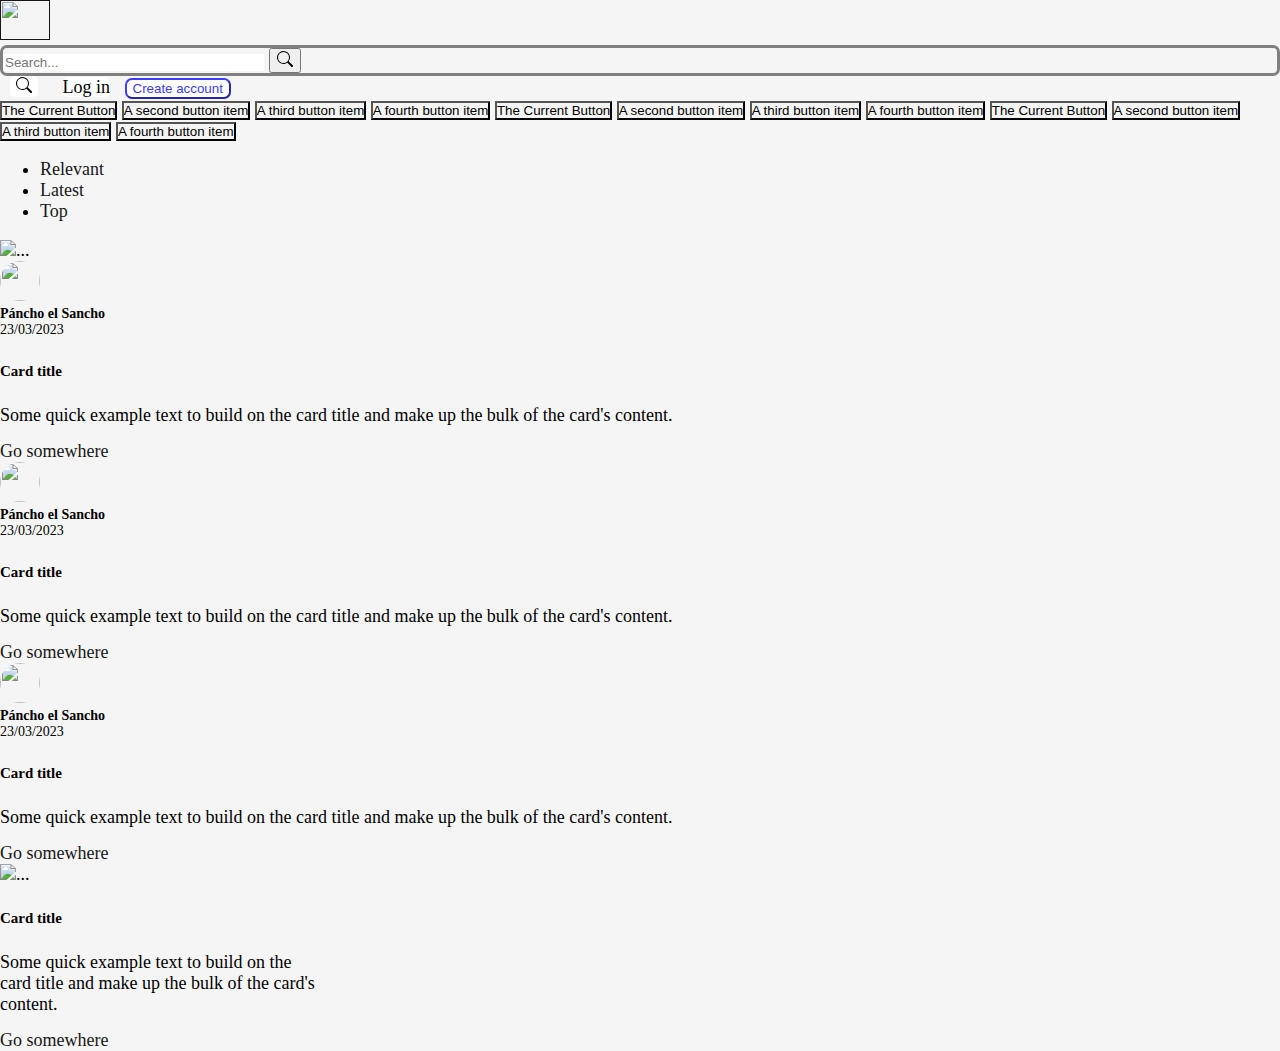
==== commit 2a850d5f: "m" ====
--- a/Index.html
+++ b/Index.html
@@ -12,27 +12,19 @@
 <body>
     <!----------------------- Nav bar ------------------------------>
 
-    <nav class="navbar navbar-expand-lg bg-body-tertiary">
-        <div class="container-fluid1__position container-fluid">
+    <nav class="navbar navbar-expand-lg bg-body-tertiary"> 
+        <div class="container-fluid flex-nowrap"> 
           <a class="navbar-brand" href="Index.html"><img class="navbar1__logo"  src="assets/resized_logo_UQww2soKuUsjaOGNB38o.png"></a>
-          <button class="navbar-toggler" type="button"
-            data-bs-toggle="collapse"
-            data-bs-target="#navbarSupportedContent"
-            aria-controls="navbarSupportedContent"
-            aria-expanded="false"
-            aria-label="Toggle navigation">
-            <span class="navbar-toggler-icon"></span>
-          </button>
-          <div class="collapse navbar-collapse" id="navbarSupportedContent">
             <div class="d-flex justify-content-between w-100">
                 <form class="d-flex" role="search">
-                    <div class="searchbar__bar input-group">
-                    <input class="searchbar__barrita" placeholder="Search..." size="40px" class="card-filter" id="search-item" data-search aria-label="Search">
+                    <div class="searchbar__bar input-group d-none d-md-block">
+                    <input class="searchbar__barrita" placeholder="Search..." size="30px" class="card-filter" id="search-item" data-search aria-label="Search"> 
                     <button class="searchbar__lupa btn btn" type="button" id="button-addon2"><img class="Search1__icons" src="assets/search.svg"></button>
                     </div>
                 </form>
-                <div class="navbar2__icons d-flex" id="iconos">
-                    <button class="navbar2__button" id="formCard"> Create Post </button>
+                <div class="navbar2__icons d-flex" id="iconos" >
+                    <button class="navbar2__notificacion btn btn d-md-none d-xl-none d-lg-none" type="button" id="button-addon2"><img class="Search1__icons" src="assets/search.svg"></button>
+                    <button class="navbar2__button d-none d-md-block" id="formCard"> Create Post </button>
                     <button class="navbar2__notificacion"><i class="fa fa-bell-o" aria-hidden="true"></i></button>
                     <div class="dropdown">
                     <button class="btn dropdown-toggle" style="color: white;" style="border: none;" type="button" data-bs-toggle="dropdown" aria-expanded="false">
@@ -46,14 +38,14 @@
                           <li><a class="dropdown-item" href="#">Reading list</a></li>
                           <li><a class="dropdown-item" href="#">Settings</a></li>
                           <li><hr class="dropdown-divider"></li>
-                          <li><a class="dropdown-item" id="singOut">Sign Out</a></li>
-                        </ul>
-                    </div>
-                </div>
-            </div>
+                          <li><a class="dropdown-item" id="singOut">Sign Out</a></li>                        </ul>
+                    </div>
+                </div>   
+            </div> 
           </div>
         </div>
       </nav>
+    
     <div class="container pt-5">
         <div class="row">
             <!-------------------- Aside Izquierdo --------------------->
@@ -374,25 +366,35 @@
             <!------------------- Aside Derecho ------------------------->
 
             <div class="col-12 col-lg-3 d-none d-lg-block">
-                <div class="card" style="width: 18rem;">
-                    <img src="https://picsum.photos/400/200" class="card-img-top" alt="...">
-                    <div class="card-body">
-                      <h5 class="card-title">Card title</h5>
-                      <p class="card-text">Some quick example text to build on the card title 
-                        and make up the bulk of the card's content.</p>
-                      <a href="#" class="btn btn-primary">Go somewhere</a>
-                    </div>
+
+                  <div id="PostCard-right">
+    
                   </div>
                   <!------------------- aqui va su id ------------------------->
+
+
+              <div > #como Estas
+                <div id="PostCard-listing">
+    
+                </div>
+              </div>  
+              <br>
+              <div > Mara
+                <div id="PostCard-listingII">
+    
+                </div>
+              </div>  
+
             </div>
         </div>
     </div>
-    <div id="content" style="display: none;"></div>
+
+
 
     <script src="https://cdn.jsdelivr.net/npm/bootstrap@5.3.0-alpha3/dist/js/bootstrap.bundle.min.js" integrity="sha384-ENjdO4Dr2bkBIFxQpeoTz1HIcje39Wm4jDKdf19U8gI4ddQ3GYNS7NTKfAdVQSZe" crossorigin="anonymous"></script>
     <script src="js\index.js"></script>
-    <script src="js/session.js" type="module"></script>
-    
+    <script src="js\session.js" type="module"></script>
+
 </body>
 </body>
 </html>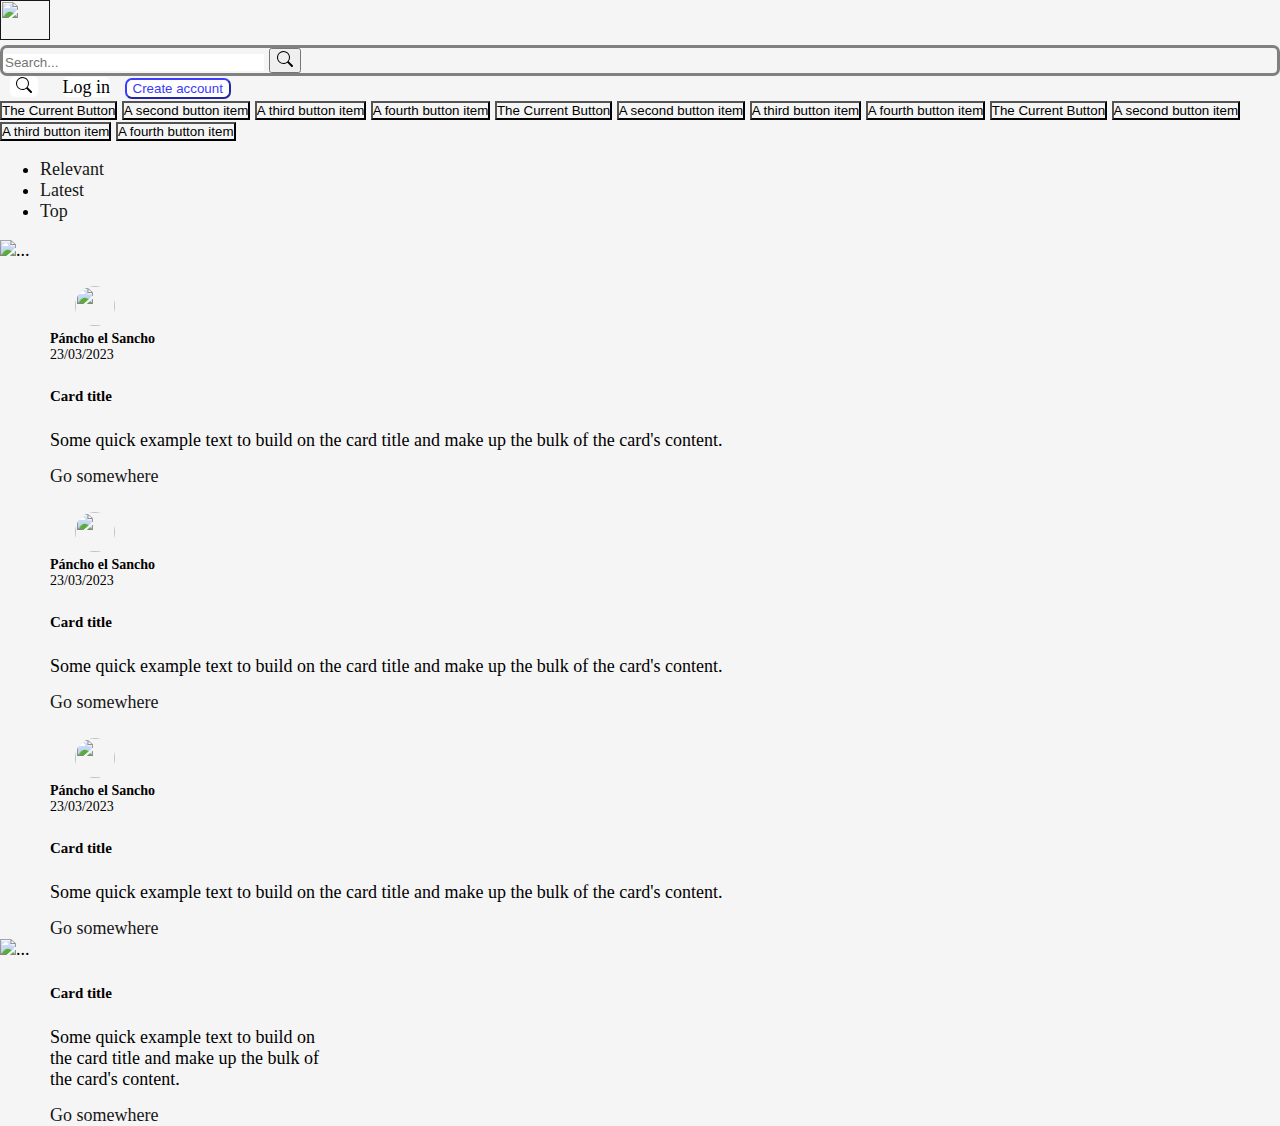
==== commit e7233d9c: "m" ====
--- a/Index.html
+++ b/Index.html
@@ -373,13 +373,13 @@
                   <!------------------- aqui va su id ------------------------->
 
 
-              <div > #como Estas
+              <div > #JavaScript
                 <div id="PostCard-listing">
     
                 </div>
               </div>  
               <br>
-              <div > Mara
+              <div > Marie Curie
                 <div id="PostCard-listingII">
     
                 </div>
--- a/styles/styles.css
+++ b/styles/styles.css
@@ -475,6 +475,10 @@
   width: 100%;
 }
 
+.mb-4 {
+  margin-bottom: 0rem!important;
+}
+
 .col-md-4 {
 flex: 0 0 auto;
 width: 100.333333%;
@@ -487,6 +491,13 @@
   justify-content: space-around;
 } 
 
+.card-body {
+  margin-left: 50px;
+}
+.post-card__author-picture {
+  margin-left: 25px;
+  margin-top: 25px;
+}
 /*termina chris**/
 
 .footer {
@@ -548,7 +559,6 @@
   font-size: 12px;
   position: relative;
   text-align: center;
-  align-items: center;
 }
 
 .lineGray p::before {
